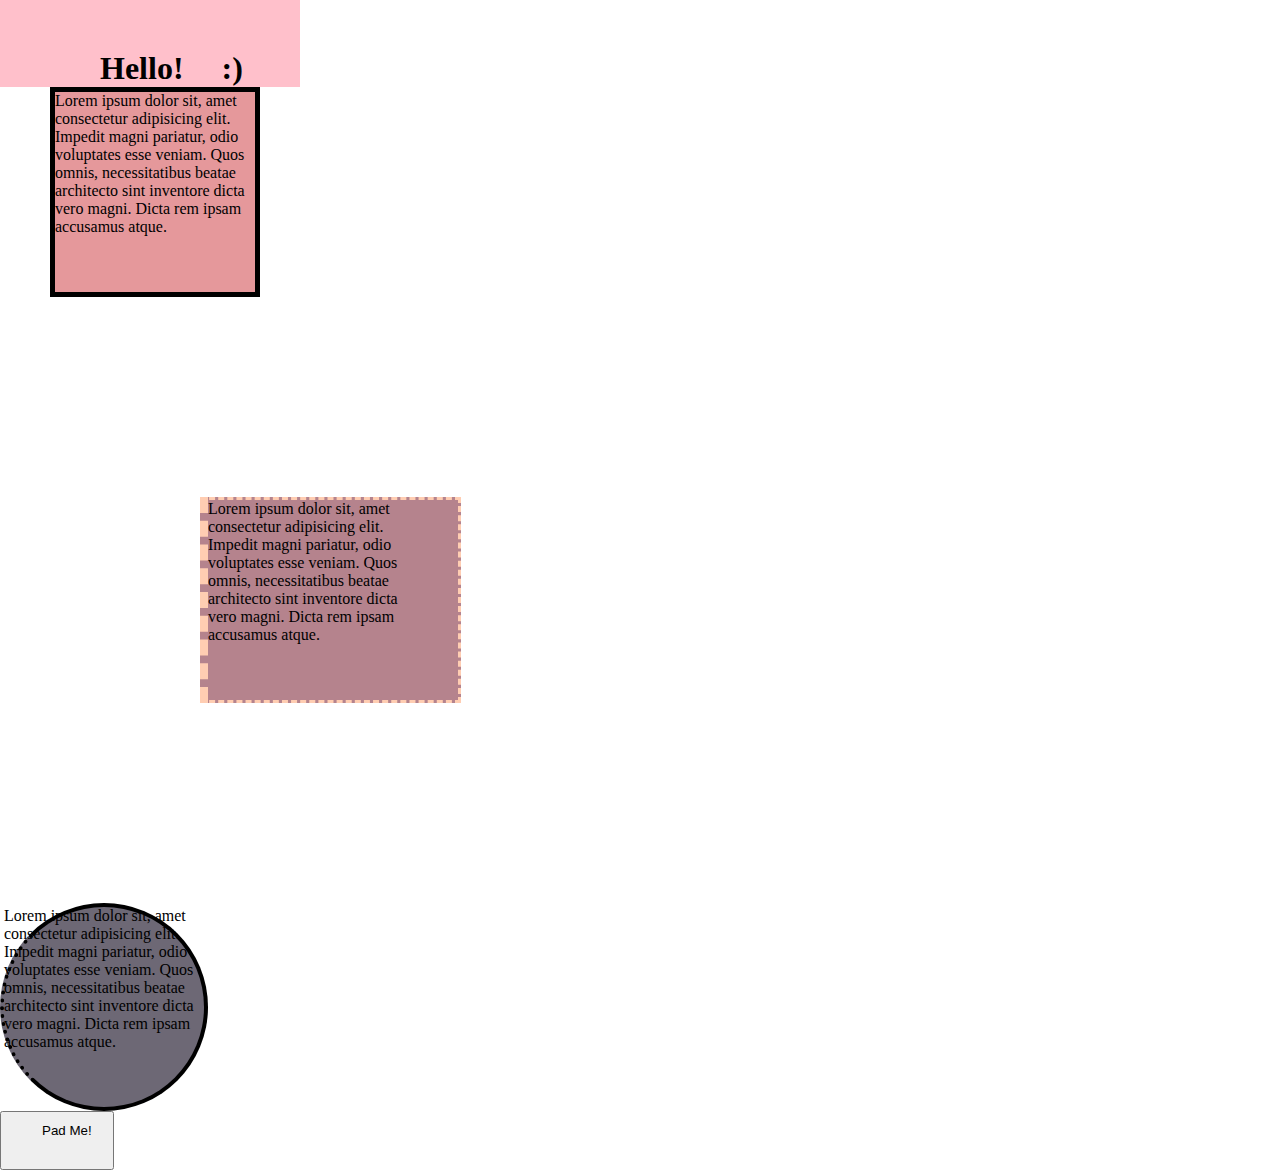
==== Box_Model/index.html @ e4d1fe39 "._Box_Model" ====
<!DOCTYPE html>
<html lang="en">

<head>
    <meta charset="UTF-8">
    <meta name="viewport" content="width=device-width, initial-scale=1.0">
    <title>Box Model Demo</title>
    <link rel="stylesheet" href="app.css">
</head>

<body>
    <h1>Hello! <span>:)</span></h1>
    <div id="one">Lorem ipsum dolor sit, amet consectetur adipisicing elit. Impedit magni pariatur, odio voluptates esse
        veniam.
        Quos omnis, necessitatibus beatae architecto sint inventore dicta vero magni. Dicta rem ipsam accusamus atque.
    </div>
    <div id="two">Lorem ipsum dolor sit, amet consectetur adipisicing elit. Impedit magni pariatur, odio voluptates esse
        veniam.
        Quos omnis, necessitatibus beatae architecto sint inventore dicta vero magni. Dicta rem ipsam accusamus atque.
    </div>
    <div id="three">Lorem ipsum dolor sit, amet consectetur adipisicing elit. Impedit magni pariatur, odio voluptates
        esse veniam.
        Quos omnis, necessitatibus beatae architecto sint inventore dicta vero magni. Dicta rem ipsam accusamus atque.
    </div>

    <button>Pad Me!</button>

</body>

</html>
---- Box_Model/app.css ----
body {
    margin: 0;
}
div {
    width: 200px;
    height: 200px;
}
span {
    margin-left: 30px;
    margin-top:30px;
}

h1 {
    background-color: pink;
    width: 200px;
    padding-left: 100px;
    padding-top: 50px;
    margin: 0;
}

#one {
    background-color: #e5989b;
    border-width: 5px;
    border-color: black; 
    border-style: solid;
    /* box-sizing: border-box; */
    margin-left: 50px;
    margin-bottom: 100px;
}

#two {
    background-color: #b5838d;
    border-color: #ffcdb2;
    border-width: 3px;
    border-style: dashed;
    border-left-width: 8px;
    padding-right: 50px;
    margin: 200px;
}

#three {
    background-color: #6d6875;
    border: 4px solid black;
    border-left-style: dotted;
    border-radius: 50%;
}


button {
    padding: 10px 20px 30px 40px;
}
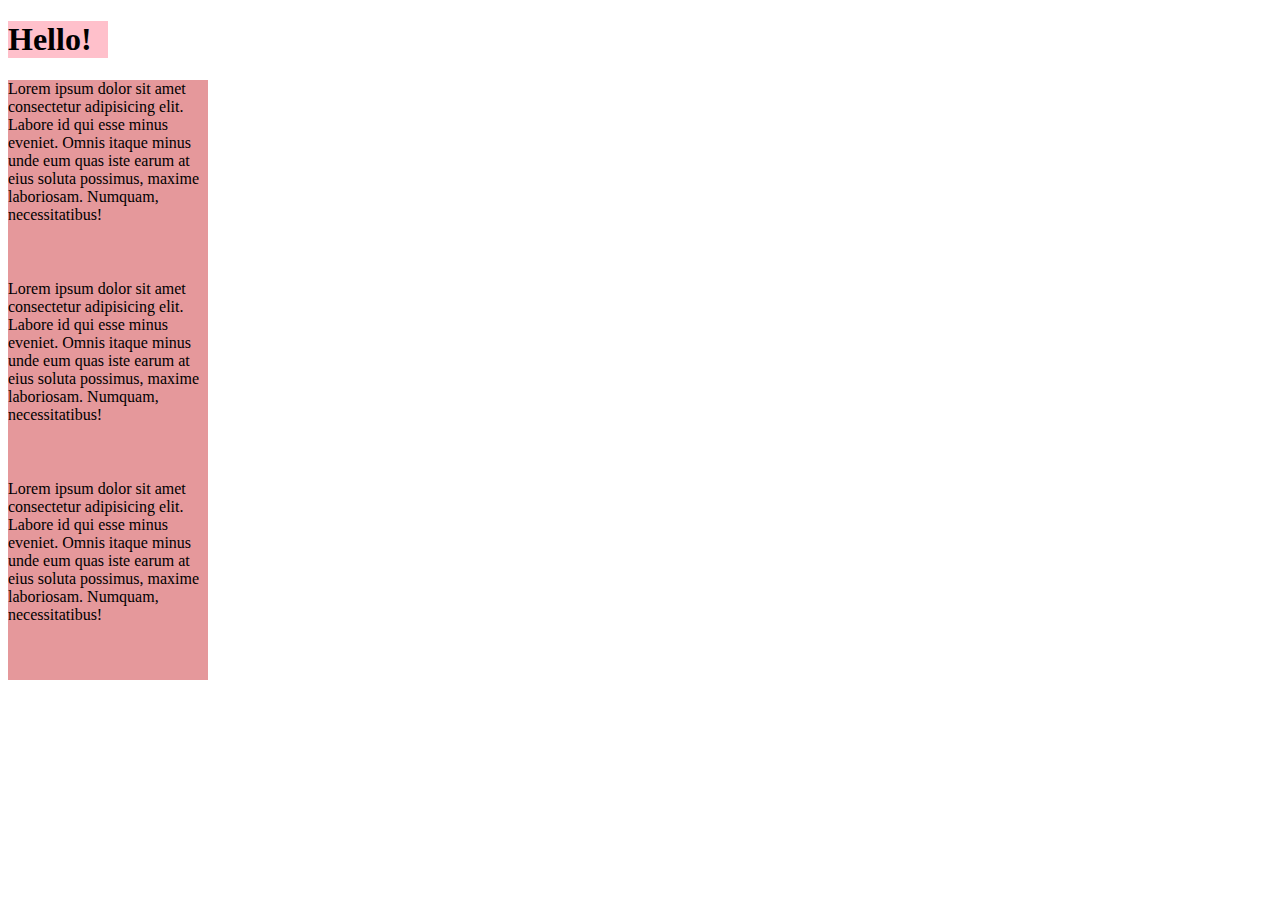
==== commit b1a9c40c: "Box_Model/" ====
--- a/Box_Model/index.html
+++ b/Box_Model/index.html
@@ -3,28 +3,20 @@
 
 <head>
     <meta charset="UTF-8">
+    <meta http-equiv="X-UA-Compatible" content="IE=edge">
     <meta name="viewport" content="width=device-width, initial-scale=1.0">
-    <title>Box Model Demo</title>
+    <title>Block Model</title>
     <link rel="stylesheet" href="app.css">
 </head>
 
 <body>
-    <h1>Hello! <span>:)</span></h1>
-    <div id="one">Lorem ipsum dolor sit, amet consectetur adipisicing elit. Impedit magni pariatur, odio voluptates esse
-        veniam.
-        Quos omnis, necessitatibus beatae architecto sint inventore dicta vero magni. Dicta rem ipsam accusamus atque.
-    </div>
-    <div id="two">Lorem ipsum dolor sit, amet consectetur adipisicing elit. Impedit magni pariatur, odio voluptates esse
-        veniam.
-        Quos omnis, necessitatibus beatae architecto sint inventore dicta vero magni. Dicta rem ipsam accusamus atque.
-    </div>
-    <div id="three">Lorem ipsum dolor sit, amet consectetur adipisicing elit. Impedit magni pariatur, odio voluptates
-        esse veniam.
-        Quos omnis, necessitatibus beatae architecto sint inventore dicta vero magni. Dicta rem ipsam accusamus atque.
-    </div>
-
-    <button>Pad Me!</button>
-
+    <h1>Hello!</h1>
+    <div>Lorem ipsum dolor sit amet consectetur adipisicing elit. Labore id qui esse minus eveniet. Omnis itaque minus
+        unde eum quas iste earum at eius soluta possimus, maxime laboriosam. Numquam, necessitatibus!</div>
+    <div>Lorem ipsum dolor sit amet consectetur adipisicing elit. Labore id qui esse minus eveniet. Omnis itaque minus
+        unde eum quas iste earum at eius soluta possimus, maxime laboriosam. Numquam, necessitatibus!</div>
+    <div>Lorem ipsum dolor sit amet consectetur adipisicing elit. Labore id qui esse minus eveniet. Omnis itaque minus
+        unde eum quas iste earum at eius soluta possimus, maxime laboriosam. Numquam, necessitatibus!</div>
 </body>
 
 </html>--- a/Box_Model/app.css
+++ b/Box_Model/app.css
@@ -1,51 +1,10 @@
-body {
-    margin: 0;
-}
 div {
     width: 200px;
     height: 200px;
-}
-span {
-    margin-left: 30px;
-    margin-top:30px;
+    background-color: #e5989b;
 }
 
 h1 {
     background-color: pink;
-    width: 200px;
-    padding-left: 100px;
-    padding-top: 50px;
-    margin: 0;
-}
-
-#one {
-    background-color: #e5989b;
-    border-width: 5px;
-    border-color: black; 
-    border-style: solid;
-    /* box-sizing: border-box; */
-    margin-left: 50px;
-    margin-bottom: 100px;
-}
-
-#two {
-    background-color: #b5838d;
-    border-color: #ffcdb2;
-    border-width: 3px;
-    border-style: dashed;
-    border-left-width: 8px;
-    padding-right: 50px;
-    margin: 200px;
-}
-
-#three {
-    background-color: #6d6875;
-    border: 4px solid black;
-    border-left-style: dotted;
-    border-radius: 50%;
-}
-
-
-button {
-    padding: 10px 20px 30px 40px;
+    width: 100px;
 }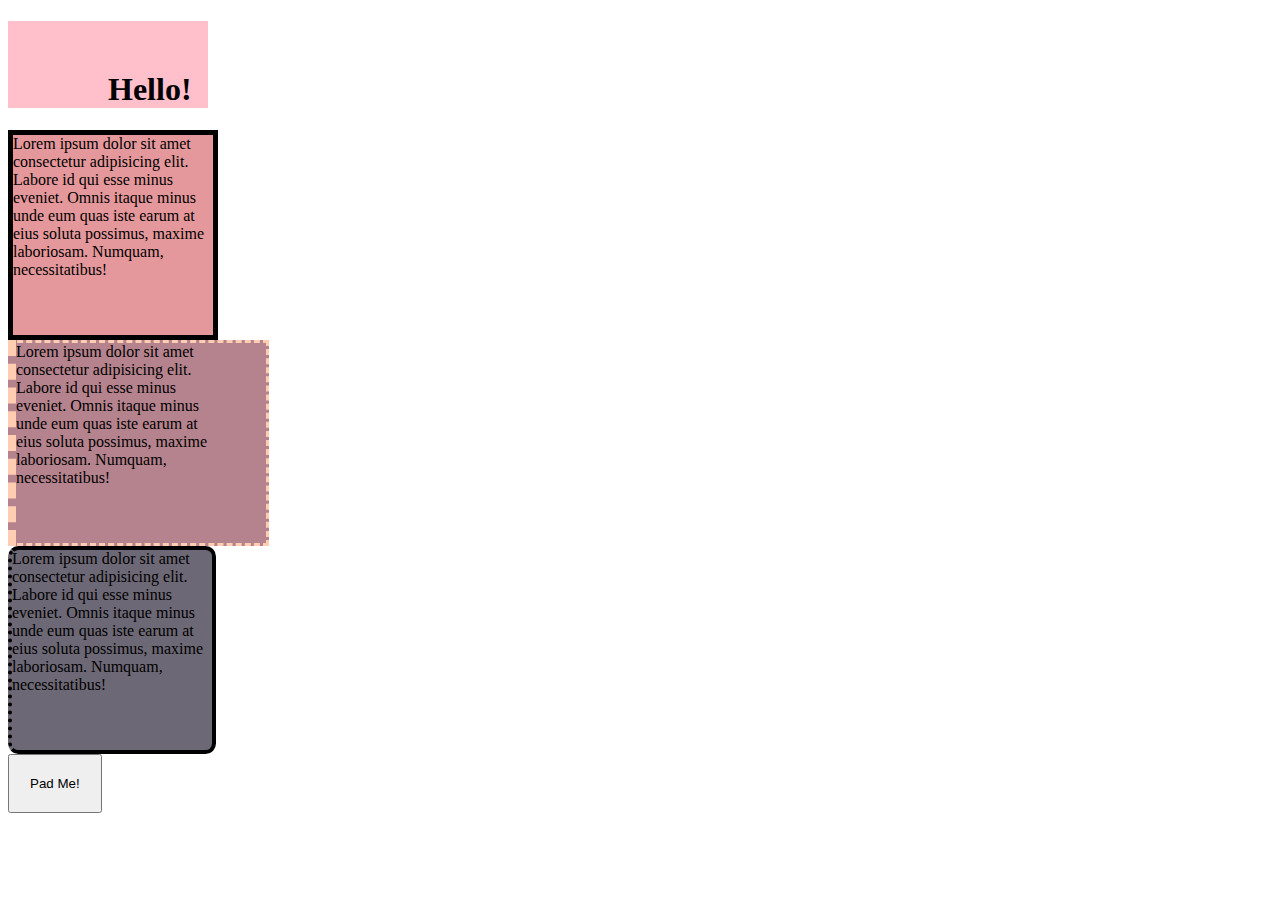
==== commit 9a44cdbe: "app.css" ====
--- a/Box_Model/index.html
+++ b/Box_Model/index.html
@@ -11,12 +11,16 @@
 
 <body>
     <h1>Hello!</h1>
-    <div>Lorem ipsum dolor sit amet consectetur adipisicing elit. Labore id qui esse minus eveniet. Omnis itaque minus
+    <div id="one">Lorem ipsum dolor sit amet consectetur adipisicing elit. Labore id qui esse minus eveniet. Omnis
+        itaque minus
         unde eum quas iste earum at eius soluta possimus, maxime laboriosam. Numquam, necessitatibus!</div>
-    <div>Lorem ipsum dolor sit amet consectetur adipisicing elit. Labore id qui esse minus eveniet. Omnis itaque minus
+    <div id="two">Lorem ipsum dolor sit amet consectetur adipisicing elit. Labore id qui esse minus eveniet. Omnis
+        itaque minus
         unde eum quas iste earum at eius soluta possimus, maxime laboriosam. Numquam, necessitatibus!</div>
-    <div>Lorem ipsum dolor sit amet consectetur adipisicing elit. Labore id qui esse minus eveniet. Omnis itaque minus
+    <div id="three">Lorem ipsum dolor sit amet consectetur adipisicing elit. Labore id qui esse minus eveniet. Omnis
+        itaque minus
         unde eum quas iste earum at eius soluta possimus, maxime laboriosam. Numquam, necessitatibus!</div>
+    <button>Pad Me!</button>
 </body>
 
 </html>--- a/Box_Model/app.css
+++ b/Box_Model/app.css
@@ -7,4 +7,34 @@
 h1 {
     background-color: pink;
     width: 100px;
+    padding-left: 100px;
+    padding-top: 50px;
+}
+
+#one {
+    background-color: #e5989b;
+    border-width: 5px;
+    border-color: black;
+    border-style: solid;
+}
+
+#two {
+    background-color: #b5838d;
+    border-color: #ffcdb2;
+    border-width: 3px;
+    border-style: dashed;
+    border-left-width: 8px;
+    padding-right: 50px;
+
+}
+
+#three {
+    background-color: #6d6875;
+    border: 4px solid black;
+    border-left-style: dotted;
+    border-radius: 5%;
+}
+
+button {
+    padding: 20px;
 }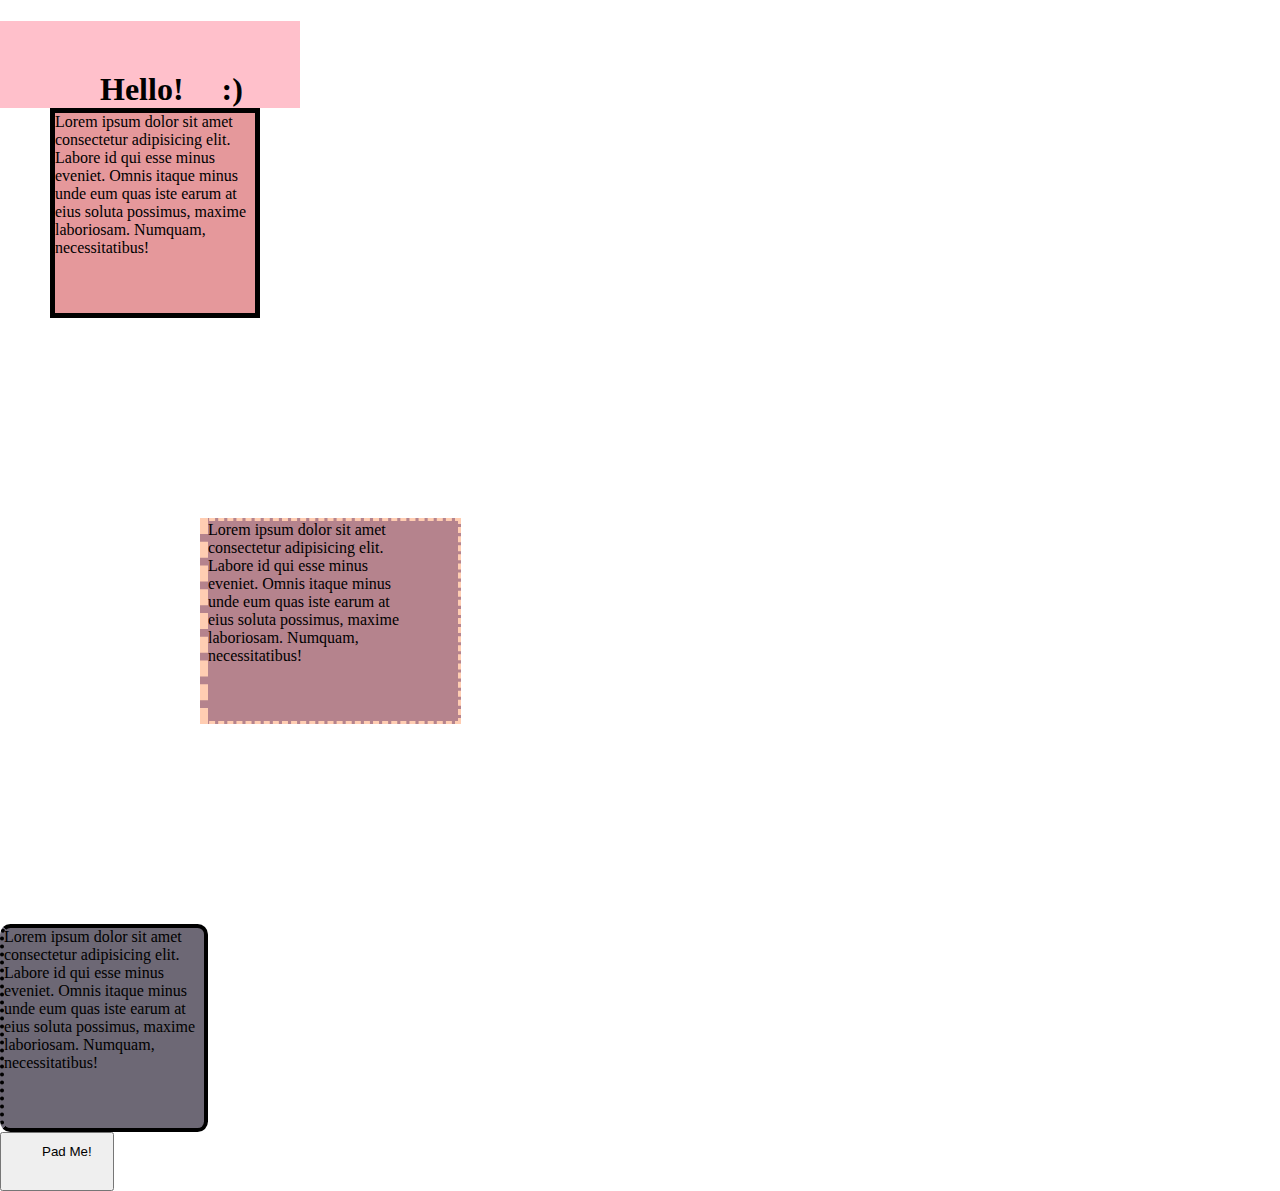
==== commit 2648f4ab: "Box_Model/index.html" ====
--- a/Box_Model/index.html
+++ b/Box_Model/index.html
@@ -10,7 +10,7 @@
 </head>
 
 <body>
-    <h1>Hello!</h1>
+    <h1>Hello! <span>:)</span></h1>
     <div id="one">Lorem ipsum dolor sit amet consectetur adipisicing elit. Labore id qui esse minus eveniet. Omnis
         itaque minus
         unde eum quas iste earum at eius soluta possimus, maxime laboriosam. Numquam, necessitatibus!</div>
--- a/Box_Model/app.css
+++ b/Box_Model/app.css
@@ -1,14 +1,23 @@
+body {
+    margin:0
+}
+
 div {
     width: 200px;
     height: 200px;
     background-color: #e5989b;
 }
+span {
+    margin-left: 30px;
+    margin-top: 30px;
+}
 
 h1 {
     background-color: pink;
-    width: 100px;
+    width: 200px;
     padding-left: 100px;
     padding-top: 50px;
+    margin-bottom:0;
 }
 
 #one {
@@ -16,6 +25,8 @@
     border-width: 5px;
     border-color: black;
     border-style: solid;
+    margin-left: 50px;
+    margin-bottom: 100px;
 }
 
 #two {
@@ -25,6 +36,7 @@
     border-style: dashed;
     border-left-width: 8px;
     padding-right: 50px;
+    margin: 200px;
 
 }
 
@@ -36,5 +48,5 @@
 }
 
 button {
-    padding: 20px;
-}+    padding: 10px 20px 30px 40px;
+}
